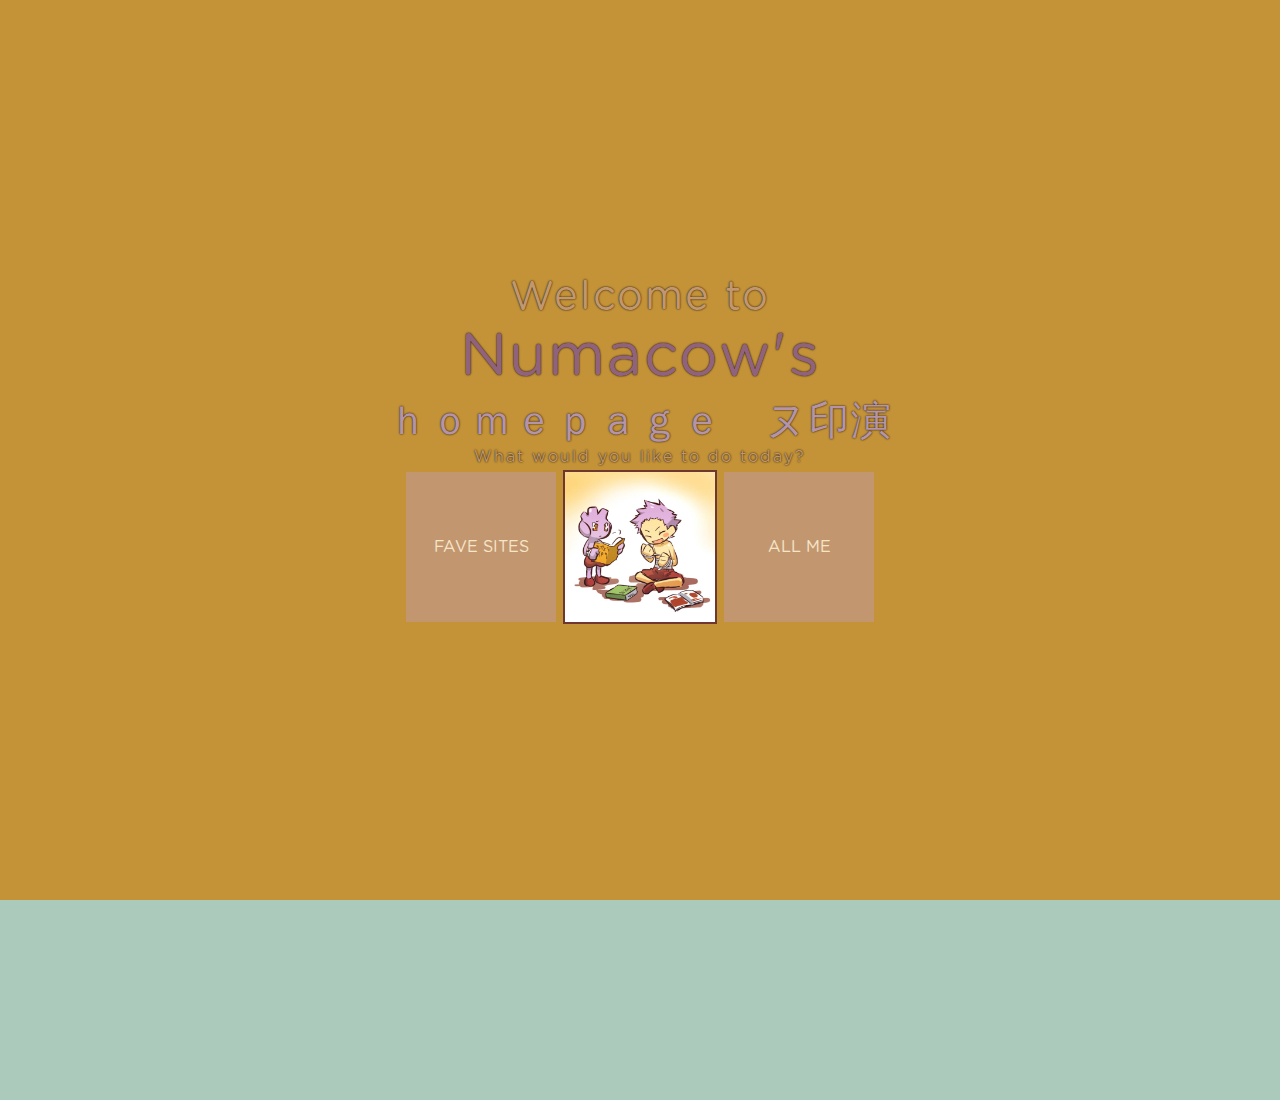
==== index0.html @ 6635afed "Rename index.html to index0.html" ====
<!doctype html>
<html>
    <head>
        <meta charset="UTF-8">
        <title>startpage</title>
		<script src="js/color-thief.js"></script>
        <script src="http://ajax.googleapis.com/ajax/libs/jquery/1.11.1/jquery.min.js"></script>
        <script src="js/configmenu.js"></script>
        <script src="js/main.js"></script>
		<link rel="icon" href="themes/ruri-dark/favicon.ico" sizes="16x16 32x32 48x48 64x64" type="image/vnd.microsoft.icon" />
		<script type="text/javascript">var mascotPath = "themes/ruri-dark/images/mascots/";</script>
        <script type="text/javascript"              src="themes/ruri-dark/mascots.js"></script>
        <script type="text/javascript" src="js/jquery-2.1.1.min.js"></script>
        <script type="text/javascript" src="js/mascots-control.js"></script>
        <link rel="stylesheet" type="text/css" href="css/style.css">
    </head>

    <body>

        <div id="container">
			<div id="cell">
				<div id="header">
					<h1>Welcome to </h1><h2>Numacow's</h2><h1 class="home">ｈｏｍｅｐａｇｅ　ヌ印演</h1>
					<p class="subtitle">What would you like to do today?</p>
				</div>



				<div class="sqr"> <span>fave sites</span>
					<div class="content">
						<a href="https://play.pokemonshowdown.com/">showdown</a><br>
						<a href="http://boards.4chan.org/gd/">/gd/</a><br>
						<a href="http://boards.4chan.org/wg/">/wg/</a><br>
						<a href="http://www.pixiv.net/">pixiv</a><br>
						<a href="#">RPvoid(beta)</a><br>
					</div>
				</div>
				<div class="sqr1" href="#">

				</div>
				<div class="sqr"> <span>all me</span>
					<div class="content">
						<a href="https://steamcommunity.com/id/Numacow">Steam</a><br>
						<a href="https://soundcloud.com/piluboy1">Soundcloud</a><br>
						<a href="https://open.spotify.com/user/5kd3ddgsox9g2yotemrfsiyc5">Spotify</a><br>
					</div>
				</div>


			</div>
		</div>
		
        <div id="popup" span=left></div>
    </body>
</html>
---- css/style.css ----
@font-face {
    font-family: Gotham Rounded;
    src: url("../GothamRoundedBook_0.ttf") format('truetype');
}
body{
    overflow: hidden;
	background-color:#ABCABC;

}
*{font-family:Gotham Rounded;}
#container a {
    color:inherit;
    text-decoration:none;
    line-height:100%;
}

.mascot {
    padding: 5px 256px 256px 256px;
}

main {
	background-position:center;
    background-repeat: no-repeat;
	background-size:150px 150px;
}

#bgimg {
    z-index:-10;
	padding-right:250px;
    position:fixed;
    background-size:cover;
    background-repeat:no-repeat;
}

h1 {
    letter-spacing: 2px;
    font-size: 40px;
    font-weight: normal;
    text-align: center;
    padding: 0;
    margin: 0;
}
h2 {
	letter-spacing: 2px;
    font-size: 60px;
    font-weight: normal;
    text-align: center;
    padding: 0;
    margin: 0;
}
.subtitle {
    text-align: center;
    letter-spacing: 2px;
    padding: 0;
    margin: 0;
}


#container {
	position: absolute;
    top:0;
    left:0;
    height:100vh;
    width:100vw;
    display:table;
}

#cell {
    display:table-cell;
    vertical-align:middle;
    text-align:center;

}
#test {
    display:inline;
    vertical-align:middle;
    text-align:center;
}

.sqr {
    display:inline-block;
    width:150px;
    height:150px;
    margin:3px 1px;
    border:0 solid #000000;
    overflow:hidden;
    -moz-transition:all .25s ease-in-out;
    -webkit-transition:all .25s ease-in-out;
    -o-transition:all .25s ease-in-out;
    transition:all .25s ease-in-out;
    vertical-align:middle;
	
}
.sqr1 {
    display:inline-block;
    width:150px;
    height:150px;
    margin:3px 1px;
    border-style:solid;
	border-width:2px;
    overflow:hidden;
    -moz-transition:all .25s ease-in-out;
    -webkit-transition:all .25s ease-in-out;
    -o-transition:all .25s ease-in-out;
    transition:all .25s ease-in-out;
    vertical-align:middle;
	background-position:center;
	background-size:150px 150px;
    background-repeat: no-repeat;
	padding-left:0px;
	padding-right:0px;
	padding-top:0px;
	padding-bottom:0px;

}
.content {
    margin:0 10px 0;
    line-height:25px;
}

#container span {
    width:inherit;
    height:inherit;
    line-height:150px;
    text-transform:uppercase;
}


#searchinput {
    width:130px;
    height:37px;
    margin-left:-10px;
    padding:0 10px;
    border:none;
}


#popup {
    z-index:101;
    position:absolute;
    bottom:-200px;
    right:15px;
    padding:25px;
    -moz-transition:all .25s ease-in-out;
    -webkit-transition:all .25s ease-in-out;
    -o-transition:all .25s ease-in-out;
    transition:all .25s ease-in-out;
    text-align:left;
}


#version {
    z-index:100;
    position:absolute;
    bottom:5px;
    right:5px;
}

#version a {
    font-size:14px;
    color:#fafafa;
    text-shadow:0 -1px #000, 1px 0 #000, 0 1px #000, -1px 0 #000;
}


/* CONFIGMENU */

.menuContainer {
    position:absolute;
    z-index:120;
    top:0;
    left:0;

    width:100vw;
    height:100vh;

    font-family:Gotham Rounded;
    font-size:14px;

    background-color:rgba(255,255,255,0.2);
    box-sizing:border-box;
}

.menu {
    background-color:#ffffff;
    box-shadow:0 0 15px rgba(0,0,0,0.5);
}

.menuHeading {
    line-height:40px;
    font-size:20px;
    padding-left:10px;

    background-color:#fbfbfb;
    border-bottom:1px solid #ddd;
}

.menuContent {
    margin-top:-1px;
    height:calc(100% - 40px);
    overflow-y:auto;
}

.option {
    display:inline-block;
    width:100%;
    height:25px;

    line-height:25px;
}

.menu input[type="checkbox"] {
    margin-top:4px;
    float:left;
}
.menu input[type="text"] {
    width:60%;
    margin-top:4px;
    line-height:19px;
    padding:0 0 0 5px;
    border-radius:0;
    border:1px solid #ddd;
    background-color:#fbfbfb;
    font-family:inherit;
    font-size:inherit;
    float:right;
}


.category {
    padding:0 40px;
    margin:40px 0;
}

.categoryHeading {
    display:inline-block;
    margin-bottom:10px;
    font-size:20px;
}

.button {
    width:40px;
    height:40px;

    float:right;

    line-height:40px;
    text-align:center;

    cursor:pointer;
}
.button:hover {
    opacity:0.7;
}

#import {
    background-image:url("../img/import.png");
}
#importinput {
    display:none;
}

#export {
    background-image:url("../img/export.png");
}

#save {
    background-image:url("../img/save.png");
}


.splitbutton {
    position:relative;

    --margin:18px;

    display:inline-block;
    height:calc(100% - var(--margin) * 2);
    width:calc(50% - (var(--margin) + var(--margin) / 2));
    margin:var(--margin) 0 0 var(--margin);
    
    font-size:14px;

    background-color:#fbfbfb;

    border:solid 1px #dddddd;
    box-sizing:border-box;

    -webkit-user-select:none;
    -moz-user-select:none;
    -ms-user-select:none;
    cursor:pointer;
}
.splitbutton_nametable {
    display:table;
    height:100%;
    width:100%;

    text-align:center;

    transition:height .1s ease-in-out;
}
.splitbutton_namecell {
    display:table-cell;

    vertical-align:middle;

    background-color:inherit;
}
.splitbutton_description {
    position:absolute;
    bottom:0;
    left:0;

    overflow:hidden;

    height:0;
    width:100%;

    padding:20px 10px 0 10px;
    box-sizing:border-box;
    
    background:linear-gradient(#dddddd, #f4f4f4 5%);

    transition:height .1s ease-in-out;
}

.splitbutton:hover .splitbutton_description {
    height:calc(100% - 100px);
}
.splitbutton:hover .splitbutton_nametable {
    height:100px;
}
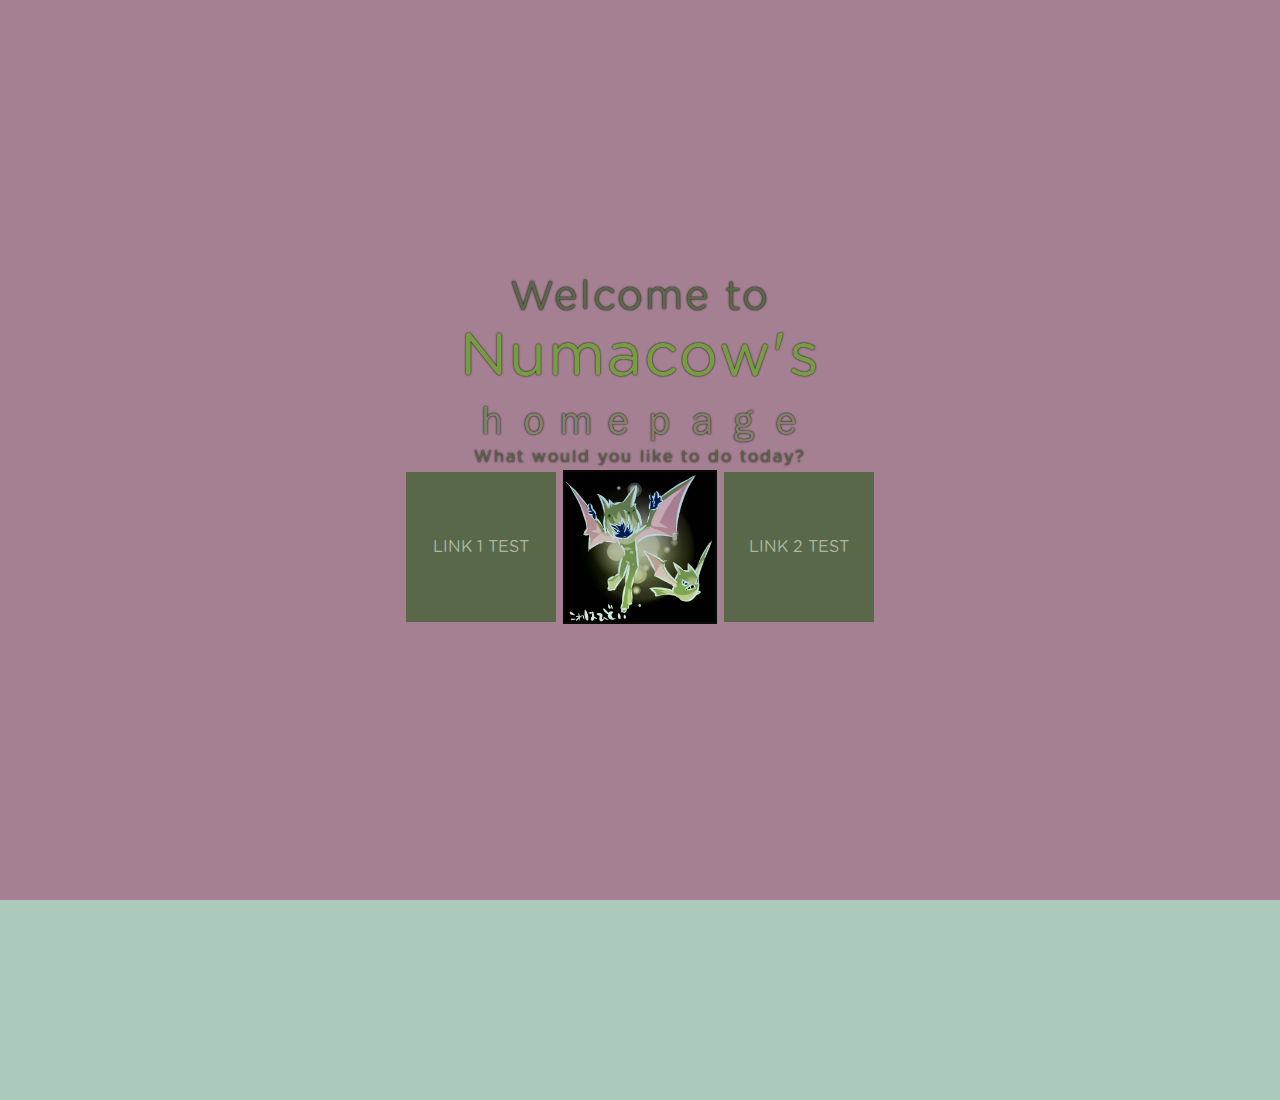
==== commit df977148: "Update index0.html" ====
--- a/index0.html
+++ b/index0.html
@@ -20,29 +20,24 @@
         <div id="container">
 			<div id="cell">
 				<div id="header">
-					<h1>Welcome to </h1><h2>Numacow's</h2><h1 class="home">ｈｏｍｅｐａｇｅ　ヌ印演</h1>
+					<h1>Welcome to </h1><h2>Numacow's</h2><h1 class="home">ｈｏｍｅｐａｇｅ</h1>
 					<p class="subtitle">What would you like to do today?</p>
 				</div>
 
 
 
-				<div class="sqr"> <span>fave sites</span>
+				<div class="sqr"> <span>link 1 test</span>
 					<div class="content">
 						<a href="https://play.pokemonshowdown.com/">showdown</a><br>
-						<a href="http://boards.4chan.org/gd/">/gd/</a><br>
-						<a href="http://boards.4chan.org/wg/">/wg/</a><br>
-						<a href="http://www.pixiv.net/">pixiv</a><br>
-						<a href="#">RPvoid(beta)</a><br>
+
 					</div>
 				</div>
 				<div class="sqr1" href="#">
 
 				</div>
-				<div class="sqr"> <span>all me</span>
+				<div class="sqr"> <span>link 2 test</span>
 					<div class="content">
 						<a href="https://steamcommunity.com/id/Numacow">Steam</a><br>
-						<a href="https://soundcloud.com/piluboy1">Soundcloud</a><br>
-						<a href="https://open.spotify.com/user/5kd3ddgsox9g2yotemrfsiyc5">Spotify</a><br>
 					</div>
 				</div>
 
